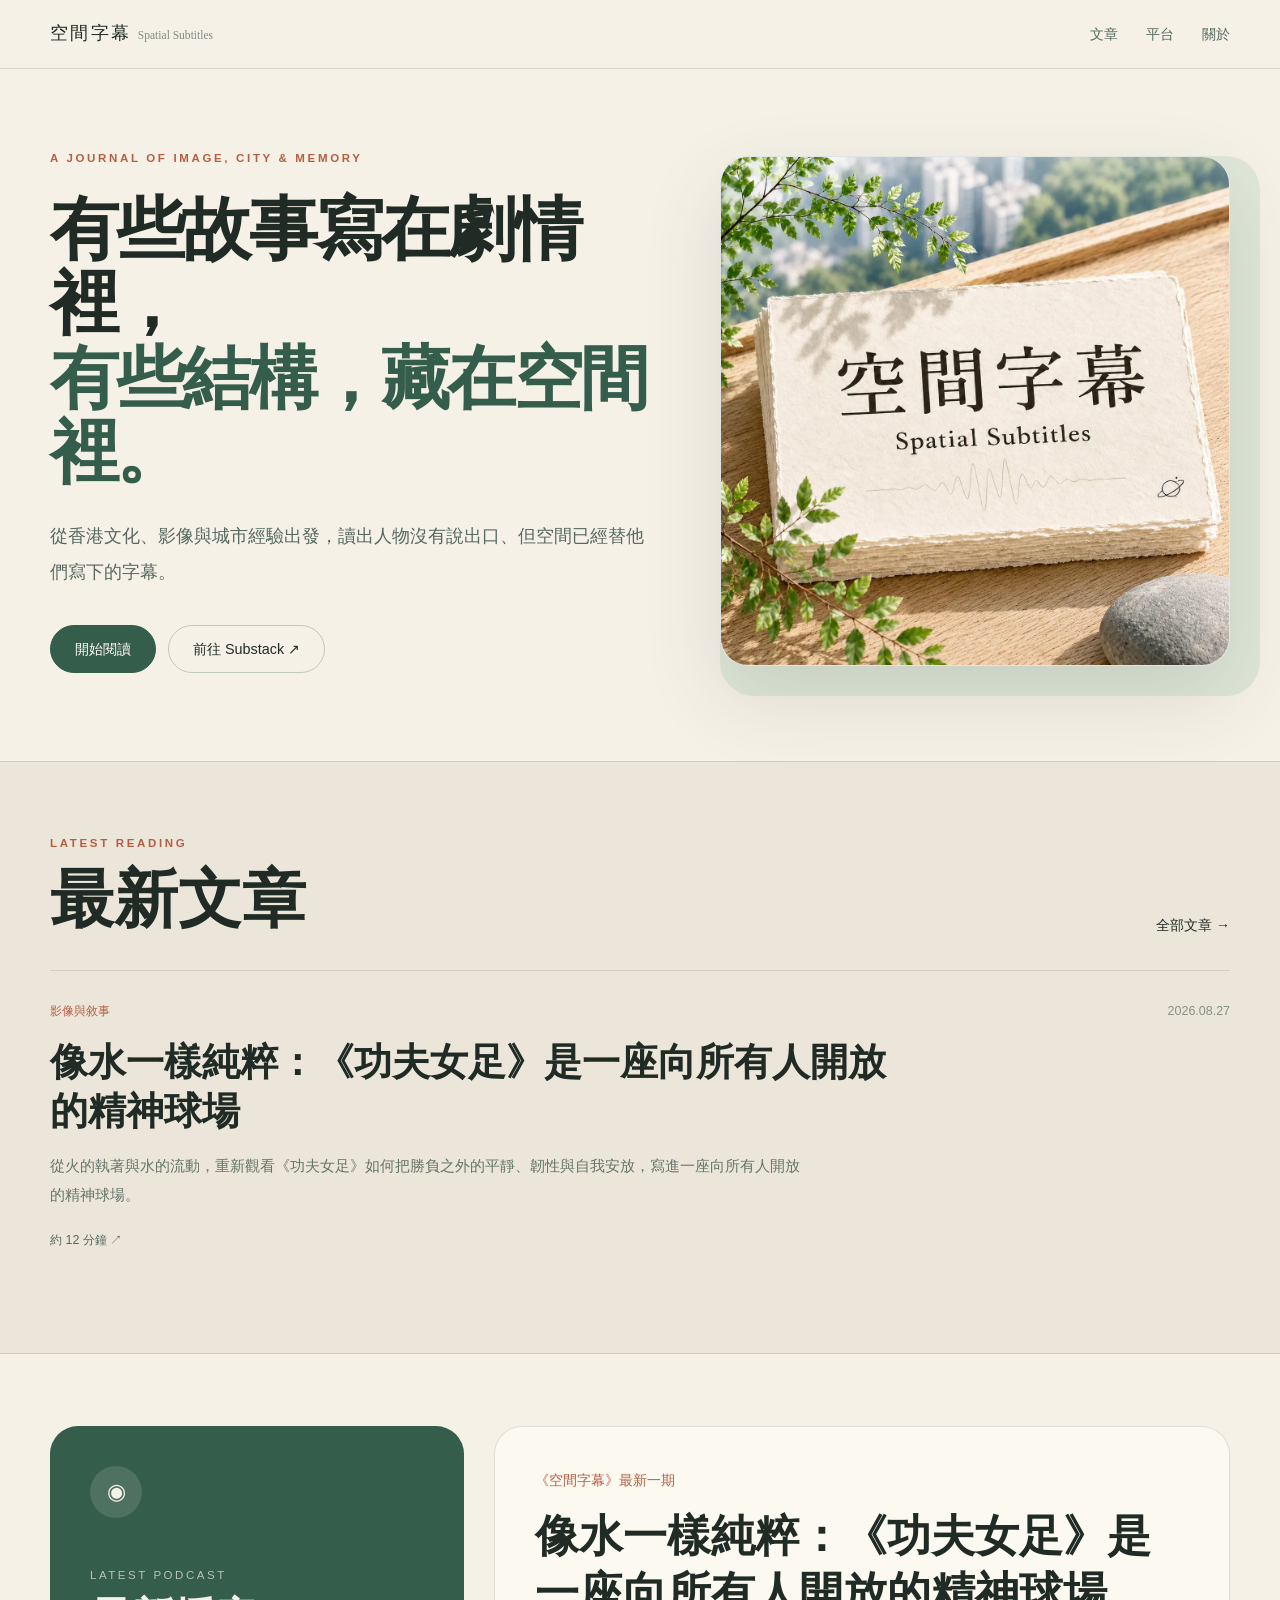
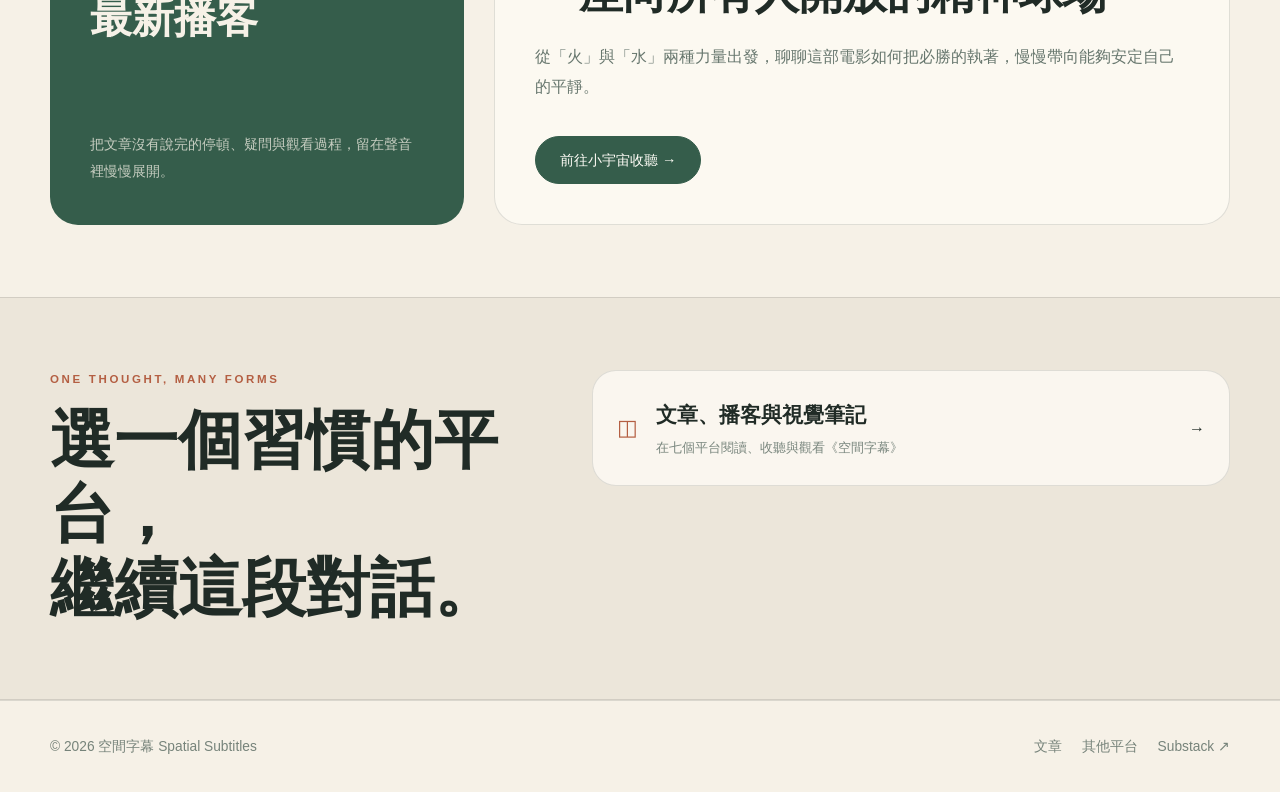
==== index.html @ 1be53239 "Publish Spatial Subtitles static website" ====
<!doctype html><html lang="zh-Hant"><head><meta charset="utf-8"><meta name="viewport" content="width=device-width,initial-scale=1"><title>空間字幕 Spatial Subtitles</title><meta name="description" content="從香港文化、影像與城市經驗出發，讀出空間裡沒有寫下的字幕。"><link rel="icon" href="favicon.svg" type="image/svg+xml"><link rel="stylesheet" href="styles.css"><link rel="canonical" href="https://spatialsubtitles.net/"></head><body><header class="site-header"><div class="wrap navbar"><a class="brand" href="">空間字幕 <small>Spatial Subtitles</small></a><nav class="nav" aria-label="主要導覽"><a href="articles/">文章</a><a href="platforms/">平台</a><a href="about/">關於</a></nav></div></header>
<main>
<section class="wrap hero"><div><p class="eyebrow">A JOURNAL OF IMAGE, CITY &amp; MEMORY</p><h1>有些故事寫在劇情裡，<br><span>有些結構，藏在空間裡。</span></h1><p class="lede">從香港文化、影像與城市經驗出發，讀出人物沒有說出口、但空間已經替他們寫下的字幕。</p><div class="actions"><a class="button primary" href="articles/">開始閱讀</a><a class="button" href="https://substack.com/@spatialsubtitles" target="_blank" rel="noopener noreferrer">前往 Substack ↗</a></div></div><div class="cover-frame"><img src="channel-cover.webp" width="1254" height="1254" alt="空間字幕 Spatial Subtitles 頻道圖：自然光下的手工紙、綠葉與香港城市遠景"></div></section>
<section class="band"><div class="wrap section"><div class="section-title"><div><p class="eyebrow">LATEST READING</p><h2>最新文章</h2></div><a class="more" href="articles/">全部文章 →</a></div><a class="article-card" href="articles/kung-fu-women-soccer/"><div class="article-meta"><span>影像與敘事</span><time datetime="2026-08-27">2026.08.27</time></div><h3>像水一樣純粹：《功夫女足》是一座向所有人開放的精神球場</h3><p>從火的執著與水的流動，重新觀看《功夫女足》如何把勝負之外的平靜、韌性與自我安放，寫進一座向所有人開放的精神球場。</p><div class="read-time">約 12 分鐘 ↗</div></a></div></section>
<section class="wrap section"><div class="podcast-grid"><div class="podcast-label"><div><div class="icon-disc">◉</div><small>LATEST PODCAST</small><h2>最新播客</h2></div><p>把文章沒有說完的停頓、疑問與觀看過程，留在聲音裡慢慢展開。</p></div><div class="podcast-detail"><p class="kicker">《空間字幕》最新一期</p><h3>像水一樣純粹：《功夫女足》是一座向所有人開放的精神球場</h3><p>從「火」與「水」兩種力量出發，聊聊這部電影如何把必勝的執著，慢慢帶向能夠安定自己的平靜。</p><div class="actions"><a class="button primary" href="https://namecard.xiaoyuzhoufm.com/bghwg" target="_blank" rel="noopener noreferrer">前往小宇宙收聽 →</a></div></div></div></section>
<section class="band"><div class="wrap section conversation"><div><p class="eyebrow">ONE THOUGHT, MANY FORMS</p><h2>選一個習慣的平台，<br>繼續這段對話。</h2></div><a class="platform-card" href="platforms/"><span class="symbol">◫</span><div><h3>文章、播客與視覺筆記</h3><p>在七個平台閱讀、收聽與觀看《空間字幕》</p></div><span class="arrow">→</span></a></div></section>
</main><footer class="site-footer"><div class="wrap footer-inner"><span>© 2026 空間字幕 Spatial Subtitles</span><div class="footer-links"><a href="articles/">文章</a><a href="platforms/">其他平台</a><a href="https://substack.com/@spatialsubtitles" target="_blank" rel="noopener noreferrer">Substack ↗</a></div></div></footer></body></html>
---- styles.css ----
:root{
  --paper:#f6f1e7;--cream:#ece6da;--ink:#202b26;--forest:#355d4b;
  --moss:#56685f;--clay:#b45f43;--sage:#d9e3d3;--white:#fffdf7;
  --line:rgba(32,43,38,.13);--shadow:0 30px 80px rgba(42,66,55,.14)
}
*{box-sizing:border-box}
html{scroll-behavior:smooth}
body{margin:0;background:var(--paper);color:var(--ink);font-family:"Noto Sans TC","PingFang TC","Microsoft JhengHei",sans-serif;font-size:16px;line-height:1.7}
a{color:inherit;text-decoration:none}
img{display:block;max-width:100%;height:auto}
.serif,h1,h2,h3{font-family:"Noto Serif TC","Songti TC","PMingLiU",serif}
.wrap{width:min(1180px,calc(100% - 40px));margin-inline:auto}
.site-header{position:sticky;top:0;z-index:20;border-bottom:1px solid var(--line);background:rgba(246,241,231,.92);backdrop-filter:blur(14px)}
.navbar{display:flex;align-items:center;justify-content:space-between;min-height:68px}
.brand{font-family:"Noto Serif TC","Songti TC","PMingLiU",serif;font-size:1.1rem;letter-spacing:.13em}
.brand small{font-family:inherit;font-size:.72rem;letter-spacing:0;color:rgba(86,104,95,.75)}
.nav{display:flex;gap:28px;font-size:.9rem;color:var(--moss)}
.nav a:hover,.nav a:focus-visible,.nav .active{color:var(--clay)}
a:focus-visible{outline:3px solid rgba(180,95,67,.35);outline-offset:4px;border-radius:5px}
.eyebrow{margin:0;color:var(--clay);font-size:.72rem;font-weight:700;letter-spacing:.23em}
.hero{display:grid;grid-template-columns:1.08fr .92fr;gap:72px;align-items:center;padding-block:80px 88px}
.hero h1{margin:24px 0 0;font-size:clamp(3rem,5.4vw,5.2rem);line-height:1.08;letter-spacing:-.04em;font-weight:600}
.hero h1 span{color:var(--forest)}
.lede{max-width:610px;margin:28px 0 0;color:var(--moss);font-size:1.12rem;line-height:2}
.actions{display:flex;flex-wrap:wrap;gap:12px;margin-top:34px}
.button{display:inline-flex;align-items:center;justify-content:center;min-height:48px;padding:10px 24px;border:1px solid rgba(53,93,75,.28);border-radius:999px;font-size:.9rem;transition:transform .2s,background .2s}
.button:hover{transform:translateY(-2px)}
.button.primary{background:var(--forest);color:var(--white);border-color:var(--forest)}
.cover-frame{position:relative}
.cover-frame:before{content:"";position:absolute;inset:-15px;transform:translate(15px,15px);border-radius:34px;background:rgba(217,227,211,.72)}
.cover-frame img{position:relative;width:100%;border:1px solid var(--line);border-radius:28px;background:#fff;box-shadow:var(--shadow)}
.band{border-block:1px solid var(--line);background:var(--cream)}
.section{padding-block:72px}
.section-title{display:flex;align-items:end;justify-content:space-between;gap:24px;margin-bottom:32px}
.section h2,.page-head h1{margin:10px 0 0;font-size:clamp(2.5rem,5vw,4rem);line-height:1.16;font-weight:600}
.more{font-size:.88rem}
.article-card{display:block;border-top:1px solid var(--line);padding:30px 0}
.article-meta{display:flex;justify-content:space-between;gap:16px;color:var(--clay);font-size:.78rem}
.article-meta time{color:rgba(86,104,95,.68)}
.article-card h3{max-width:860px;margin:16px 0 0;font-size:clamp(1.8rem,3vw,2.55rem);line-height:1.28;font-weight:600}
.article-card p{max-width:760px;margin:16px 0 0;color:rgba(86,104,95,.9);font-size:.95rem;line-height:1.9}
.read-time{margin-top:20px;color:var(--moss);font-size:.78rem}
.article-card:hover h3{color:var(--forest)}
.podcast-grid{display:grid;grid-template-columns:.72fr 1.28fr;gap:30px}
.podcast-label,.podcast-detail{border-radius:28px;padding:40px}
.podcast-label{display:flex;flex-direction:column;justify-content:space-between;min-height:330px;background:var(--forest);color:var(--paper)}
.icon-disc{display:grid;place-items:center;width:52px;height:52px;border-radius:50%;background:rgba(255,255,255,.12);font-size:1.4rem}
.podcast-label small{display:block;margin-top:48px;color:rgba(246,241,231,.68);font-size:.72rem;letter-spacing:.22em}
.podcast-label h2{margin:8px 0 0;font-size:2.6rem}
.podcast-label p{margin:28px 0 0;color:rgba(246,241,231,.75);font-size:.9rem;line-height:1.9}
.podcast-detail{border:1px solid var(--line);background:rgba(255,253,247,.62)}
.podcast-detail .kicker{margin:0;color:var(--clay);font-size:.9rem}
.podcast-detail h3{max-width:760px;margin:14px 0 0;font-size:clamp(2rem,3.4vw,2.8rem);line-height:1.3}
.podcast-detail p{max-width:710px;margin:20px 0 0;color:rgba(86,104,95,.9);line-height:1.9}
.conversation{display:grid;grid-template-columns:.85fr 1.15fr;gap:70px;align-items:start}
.conversation h2{margin-top:14px}
.platform-card{display:flex;align-items:center;gap:18px;min-height:116px;padding:24px;border:1px solid var(--line);border-radius:24px;background:rgba(255,253,247,.72);transition:transform .2s,background .2s}
.platform-card:hover{transform:translateY(-2px);background:var(--white)}
.platform-card .symbol{color:var(--clay);font-size:1.4rem}
.platform-card h3{margin:0;font-size:1.3rem}
.platform-card p{margin:5px 0 0;color:rgba(86,104,95,.78);font-size:.82rem}
.arrow{margin-left:auto}
.page-head{padding-block:70px 30px}
.page-head p:not(.eyebrow){max-width:720px;margin:20px 0 0;color:var(--moss);font-size:1.06rem;line-height:1.9}
.filter{display:inline-flex;margin-top:28px;padding:8px 16px;border-radius:14px;background:var(--cream);font-size:.9rem}
.archive{padding-bottom:80px}
.platforms{display:grid;gap:14px;padding:24px 0 90px}
.platform-entry{display:flex;align-items:center;gap:20px;padding:25px 28px;border:1px solid var(--line);border-radius:24px;background:rgba(255,253,247,.6);transition:background .2s,transform .2s}
.platform-entry:hover{background:var(--white);transform:translateY(-2px)}
.platform-icon{display:grid;place-items:center;width:56px;height:56px;flex:0 0 56px;border-radius:16px;background:rgba(217,227,211,.62);color:var(--forest);font-size:1.45rem}
.platform-entry h2{margin:0;font-size:1.5rem}
.platform-entry p{margin:4px 0 0;color:rgba(86,104,95,.82);font-size:.9rem}
.platform-link{margin-left:auto;color:var(--clay);font-size:.86rem;white-space:nowrap}
.about-grid{display:grid;grid-template-columns:.82fr 1.18fr;gap:70px;align-items:start;padding-block:72px 90px}
.about-grid img{border:1px solid var(--line);border-radius:28px}
.about-copy{padding-top:25px}
.about-copy h1{margin:12px 0 28px;font-size:clamp(2.8rem,5vw,4rem)}
.prose{color:#38483f;font-size:1.05rem;line-height:2}
.prose p{margin:0 0 24px}
.prose blockquote{margin:40px 0;border-left:3px solid var(--clay);padding:8px 0 8px 24px;color:var(--forest);font-family:"Noto Serif TC","Songti TC","PMingLiU",serif;font-size:1.38rem;line-height:1.75}
.article-head{max-width:980px;margin:auto;padding:70px 20px 48px;text-align:center}
.back{display:inline-block;color:var(--moss);font-size:.88rem}
.article-head .eyebrow{margin-top:44px}
.article-head h1{margin:18px 0 0;font-size:clamp(2.5rem,5.5vw,4.2rem);line-height:1.25}
.article-head .summary{max-width:780px;margin:24px auto 0;color:var(--moss);font-size:1.05rem;line-height:1.9}
.article-head .date{margin-top:24px;color:rgba(86,104,95,.68);font-size:.86rem}
.read-box{max-width:850px;margin:0 auto 90px;padding:34px;border:1px solid var(--line);border-radius:28px;background:var(--cream)}
.read-box h2{margin:8px 0 20px;font-size:2rem}
.read-links{display:grid;grid-template-columns:1fr 1fr;gap:12px}
.read-link{display:flex;align-items:center;gap:10px;padding:15px 18px;border:1px solid var(--line);border-radius:16px;background:rgba(255,255,255,.6)}
.read-link:hover{background:#fff}
.read-link span:last-child{margin-left:auto}
.site-footer{border-top:1px solid var(--line)}
.footer-inner{display:flex;justify-content:space-between;gap:24px;padding-block:34px;color:rgba(86,104,95,.8);font-size:.86rem}
.footer-links{display:flex;flex-wrap:wrap;gap:20px}
@media(max-width:800px){
  .wrap{width:min(100% - 32px,1180px)}
  .brand small{display:none}.nav{gap:16px}
  .hero{grid-template-columns:1fr;gap:44px;padding-block:50px 66px}
  .hero h1{font-size:clamp(2.7rem,12vw,4rem)}
  .podcast-grid,.conversation,.about-grid{grid-template-columns:1fr;gap:28px}
  .podcast-label{min-height:260px}.podcast-label,.podcast-detail{padding:28px}
  .conversation{gap:30px}.section{padding-block:56px}
  .about-grid{padding-block:48px 70px}.about-copy{padding-top:0}
  .platform-entry{align-items:flex-start;padding:20px}
  .platform-link{font-size:0}.platform-link:after{content:"↗";font-size:1rem}
}
@media(max-width:520px){
  .navbar{min-height:62px}.brand{font-size:1rem;letter-spacing:.08em}.nav{gap:13px;font-size:.84rem}
  .hero{padding-top:38px}.hero h1 br{display:none}.lede{font-size:1rem}
  .cover-frame:before{inset:-8px;transform:translate(8px,8px)}
  .section-title{align-items:flex-start}.more{display:none}
  .podcast-label h2{font-size:2.2rem}
  .read-links{grid-template-columns:1fr}.read-box{margin-inline:16px;padding:24px}
  .platform-entry{gap:14px}.platform-icon{width:46px;height:46px;flex-basis:46px}
  .platform-entry h2{font-size:1.3rem}.platform-entry p{font-size:.82rem}
  .footer-inner{flex-direction:column}
}
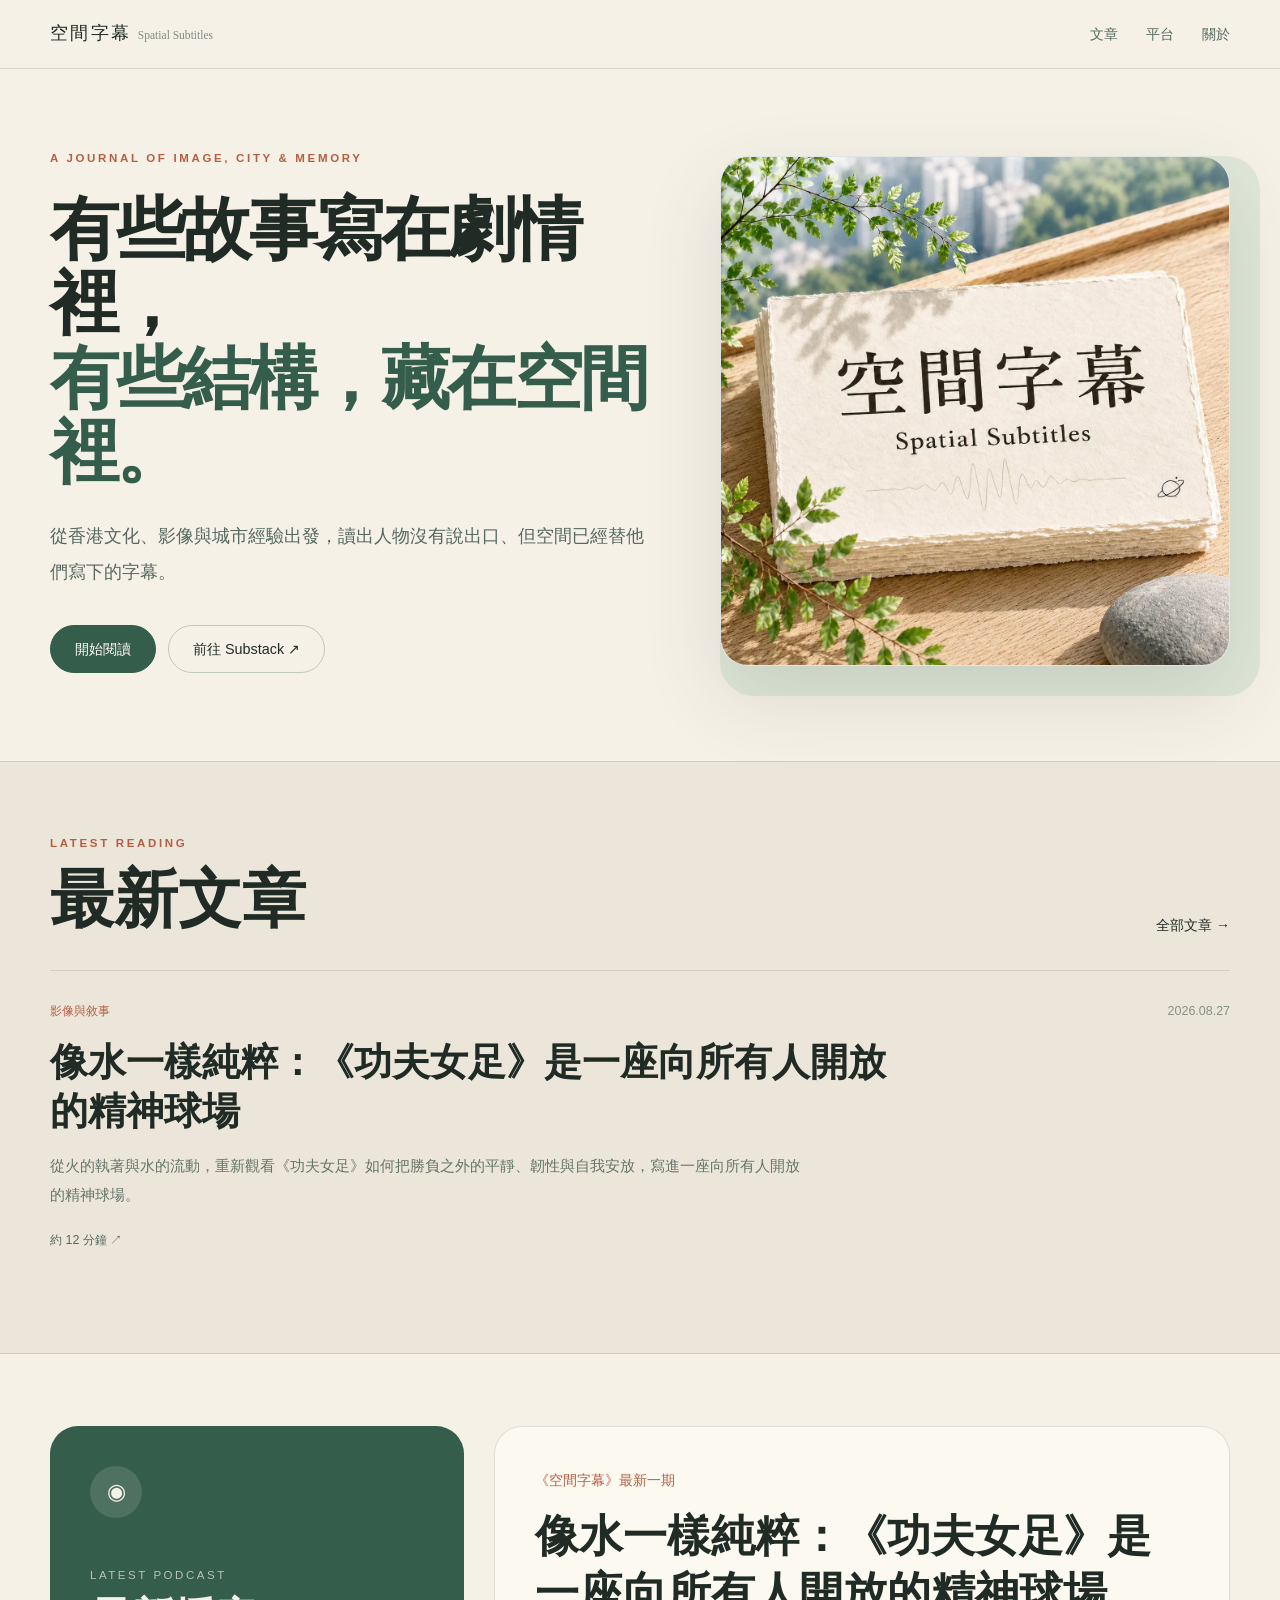
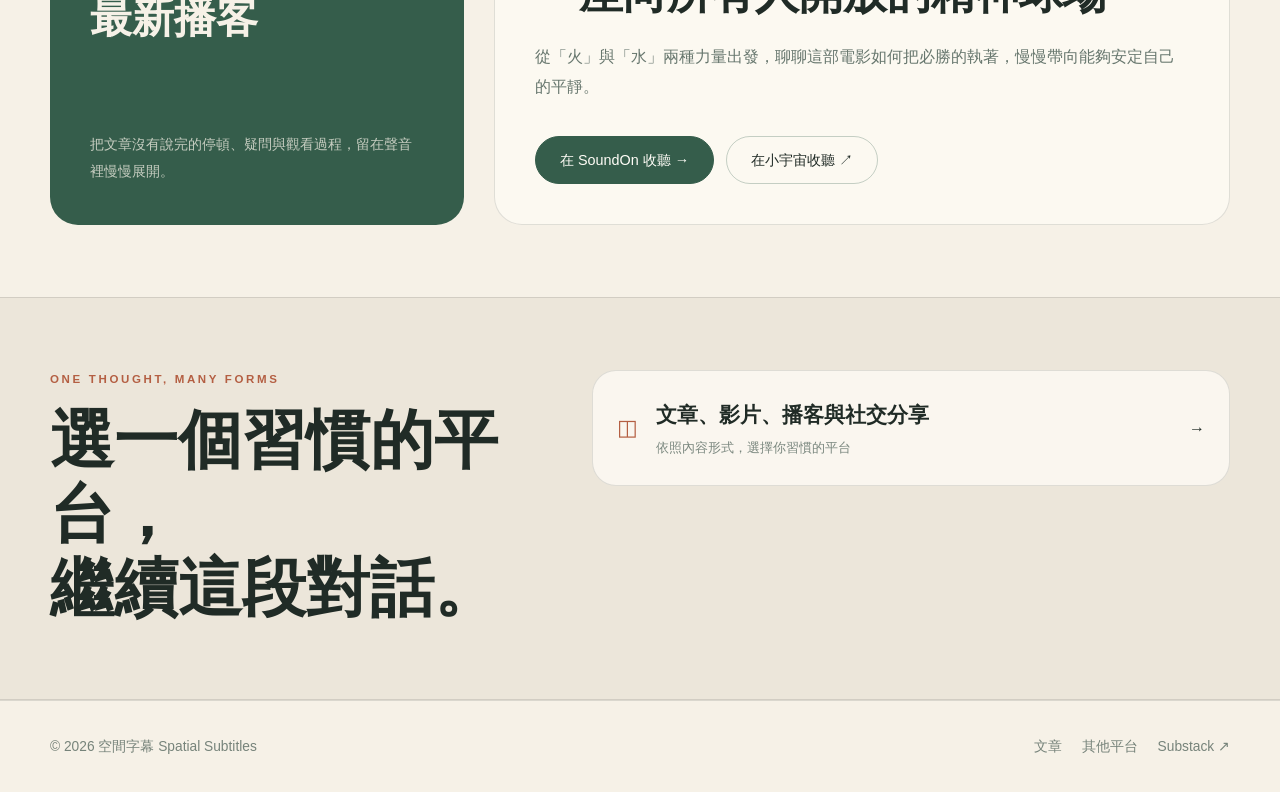
==== commit d4848c03: "Add SoundOn and refresh platform overview" ====
--- a/index.html
+++ b/index.html
@@ -2,6 +2,6 @@
 <main>
 <section class="wrap hero"><div><p class="eyebrow">A JOURNAL OF IMAGE, CITY &amp; MEMORY</p><h1>有些故事寫在劇情裡，<br><span>有些結構，藏在空間裡。</span></h1><p class="lede">從香港文化、影像與城市經驗出發，讀出人物沒有說出口、但空間已經替他們寫下的字幕。</p><div class="actions"><a class="button primary" href="articles/">開始閱讀</a><a class="button" href="https://substack.com/@spatialsubtitles" target="_blank" rel="noopener noreferrer">前往 Substack ↗</a></div></div><div class="cover-frame"><img src="channel-cover.webp" width="1254" height="1254" alt="空間字幕 Spatial Subtitles 頻道圖：自然光下的手工紙、綠葉與香港城市遠景"></div></section>
 <section class="band"><div class="wrap section"><div class="section-title"><div><p class="eyebrow">LATEST READING</p><h2>最新文章</h2></div><a class="more" href="articles/">全部文章 →</a></div><a class="article-card" href="articles/kung-fu-women-soccer/"><div class="article-meta"><span>影像與敘事</span><time datetime="2026-08-27">2026.08.27</time></div><h3>像水一樣純粹：《功夫女足》是一座向所有人開放的精神球場</h3><p>從火的執著與水的流動，重新觀看《功夫女足》如何把勝負之外的平靜、韌性與自我安放，寫進一座向所有人開放的精神球場。</p><div class="read-time">約 12 分鐘 ↗</div></a></div></section>
-<section class="wrap section"><div class="podcast-grid"><div class="podcast-label"><div><div class="icon-disc">◉</div><small>LATEST PODCAST</small><h2>最新播客</h2></div><p>把文章沒有說完的停頓、疑問與觀看過程，留在聲音裡慢慢展開。</p></div><div class="podcast-detail"><p class="kicker">《空間字幕》最新一期</p><h3>像水一樣純粹：《功夫女足》是一座向所有人開放的精神球場</h3><p>從「火」與「水」兩種力量出發，聊聊這部電影如何把必勝的執著，慢慢帶向能夠安定自己的平靜。</p><div class="actions"><a class="button primary" href="https://namecard.xiaoyuzhoufm.com/bghwg" target="_blank" rel="noopener noreferrer">前往小宇宙收聽 →</a></div></div></div></section>
-<section class="band"><div class="wrap section conversation"><div><p class="eyebrow">ONE THOUGHT, MANY FORMS</p><h2>選一個習慣的平台，<br>繼續這段對話。</h2></div><a class="platform-card" href="platforms/"><span class="symbol">◫</span><div><h3>文章、播客與視覺筆記</h3><p>在七個平台閱讀、收聽與觀看《空間字幕》</p></div><span class="arrow">→</span></a></div></section>
+<section class="wrap section"><div class="podcast-grid"><div class="podcast-label"><div><div class="icon-disc">◉</div><small>LATEST PODCAST</small><h2>最新播客</h2></div><p>把文章沒有說完的停頓、疑問與觀看過程，留在聲音裡慢慢展開。</p></div><div class="podcast-detail"><p class="kicker">《空間字幕》最新一期</p><h3>像水一樣純粹：《功夫女足》是一座向所有人開放的精神球場</h3><p>從「火」與「水」兩種力量出發，聊聊這部電影如何把必勝的執著，慢慢帶向能夠安定自己的平靜。</p><div class="actions"><a class="button primary" href="https://player.soundon.fm/p/375a9a03-9efe-47f9-947b-29d5a582baf4" target="_blank" rel="noopener noreferrer">在 SoundOn 收聽 →</a><a class="button" href="https://namecard.xiaoyuzhoufm.com/bghwg" target="_blank" rel="noopener noreferrer">在小宇宙收聽 ↗</a></div></div></div></section>
+<section class="band"><div class="wrap section conversation"><div><p class="eyebrow">ONE THOUGHT, MANY FORMS</p><h2>選一個習慣的平台，<br>繼續這段對話。</h2></div><a class="platform-card" href="platforms/"><span class="symbol">◫</span><div><h3>文章、影片、播客與社交分享</h3><p>依照內容形式，選擇你習慣的平台</p></div><span class="arrow">→</span></a></div></section>
 </main><footer class="site-footer"><div class="wrap footer-inner"><span>© 2026 空間字幕 Spatial Subtitles</span><div class="footer-links"><a href="articles/">文章</a><a href="platforms/">其他平台</a><a href="https://substack.com/@spatialsubtitles" target="_blank" rel="noopener noreferrer">Substack ↗</a></div></div></footer></body></html>
--- a/styles.css
+++ b/styles.css
@@ -64,11 +64,20 @@
 .page-head p:not(.eyebrow){max-width:720px;margin:20px 0 0;color:var(--moss);font-size:1.06rem;line-height:1.9}
 .filter{display:inline-flex;margin-top:28px;padding:8px 16px;border-radius:14px;background:var(--cream);font-size:.9rem}
 .archive{padding-bottom:80px}
-.platforms{display:grid;gap:14px;padding:24px 0 90px}
+.platform-directory{display:grid;gap:58px;padding:24px 0 90px}
+.platform-category{display:grid;grid-template-columns:220px 1fr;gap:40px;align-items:start;padding-top:30px;border-top:1px solid var(--line)}
+.platform-category-head{position:sticky;top:96px}
+.category-number{display:block;margin-bottom:18px;color:rgba(86,104,95,.55);font-family:"Noto Serif TC","Songti TC","PMingLiU",serif;font-size:.85rem;letter-spacing:.16em}
+.platform-category-head h2{margin:8px 0 0;font-size:2.2rem;line-height:1.2}
+.platform-category-head>p:last-child{margin:14px 0 0;color:rgba(86,104,95,.82);font-size:.88rem;line-height:1.8}
+.platform-list{display:grid;gap:14px}
 .platform-entry{display:flex;align-items:center;gap:20px;padding:25px 28px;border:1px solid var(--line);border-radius:24px;background:rgba(255,253,247,.6);transition:background .2s,transform .2s}
-.platform-entry:hover{background:var(--white);transform:translateY(-2px)}
+a.platform-entry:hover{background:var(--white);transform:translateY(-2px)}
 .platform-icon{display:grid;place-items:center;width:56px;height:56px;flex:0 0 56px;border-radius:16px;background:rgba(217,227,211,.62);color:var(--forest);font-size:1.45rem}
-.platform-entry h2{margin:0;font-size:1.5rem}
+.platform-entry h2,.platform-entry h3{margin:0;font-size:1.5rem}
+.platform-entry.primary-platform{border-color:rgba(53,93,75,.28);background:rgba(217,227,211,.38)}
+.platform-entry.pending{cursor:default;opacity:.7}
+.platform-entry.pending .platform-link{color:var(--moss)}
 .platform-entry p{margin:4px 0 0;color:rgba(86,104,95,.82);font-size:.9rem}
 .platform-link{margin-left:auto;color:var(--clay);font-size:.86rem;white-space:nowrap}
 .about-grid{display:grid;grid-template-columns:.82fr 1.18fr;gap:70px;align-items:start;padding-block:72px 90px}
@@ -102,6 +111,7 @@
   .podcast-label{min-height:260px}.podcast-label,.podcast-detail{padding:28px}
   .conversation{gap:30px}.section{padding-block:56px}
   .about-grid{padding-block:48px 70px}.about-copy{padding-top:0}
+  .platform-category{grid-template-columns:1fr;gap:20px}.platform-category-head{position:static}
   .platform-entry{align-items:flex-start;padding:20px}
   .platform-link{font-size:0}.platform-link:after{content:"↗";font-size:1rem}
 }
@@ -113,6 +123,6 @@
   .podcast-label h2{font-size:2.2rem}
   .read-links{grid-template-columns:1fr}.read-box{margin-inline:16px;padding:24px}
   .platform-entry{gap:14px}.platform-icon{width:46px;height:46px;flex-basis:46px}
-  .platform-entry h2{font-size:1.3rem}.platform-entry p{font-size:.82rem}
+  .platform-entry h2,.platform-entry h3{font-size:1.3rem}.platform-entry p{font-size:.82rem}
   .footer-inner{flex-direction:column}
 }
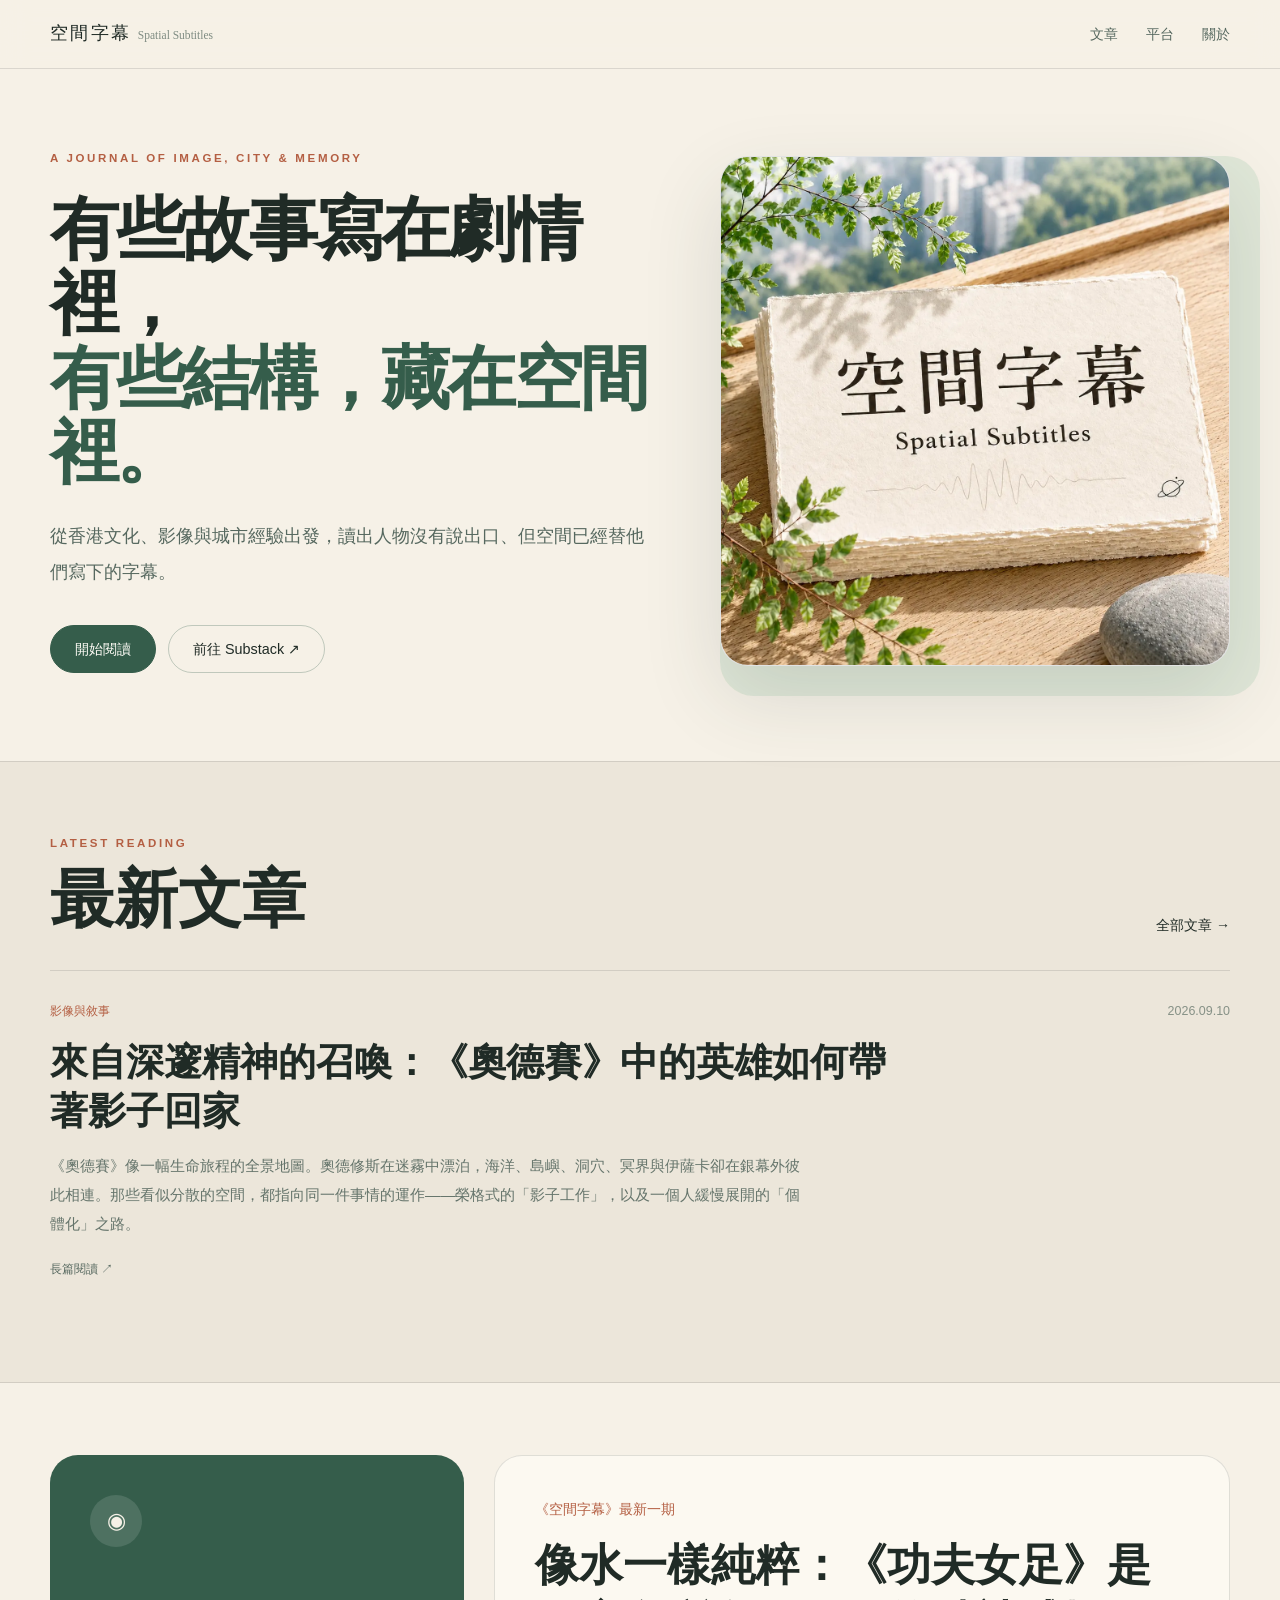
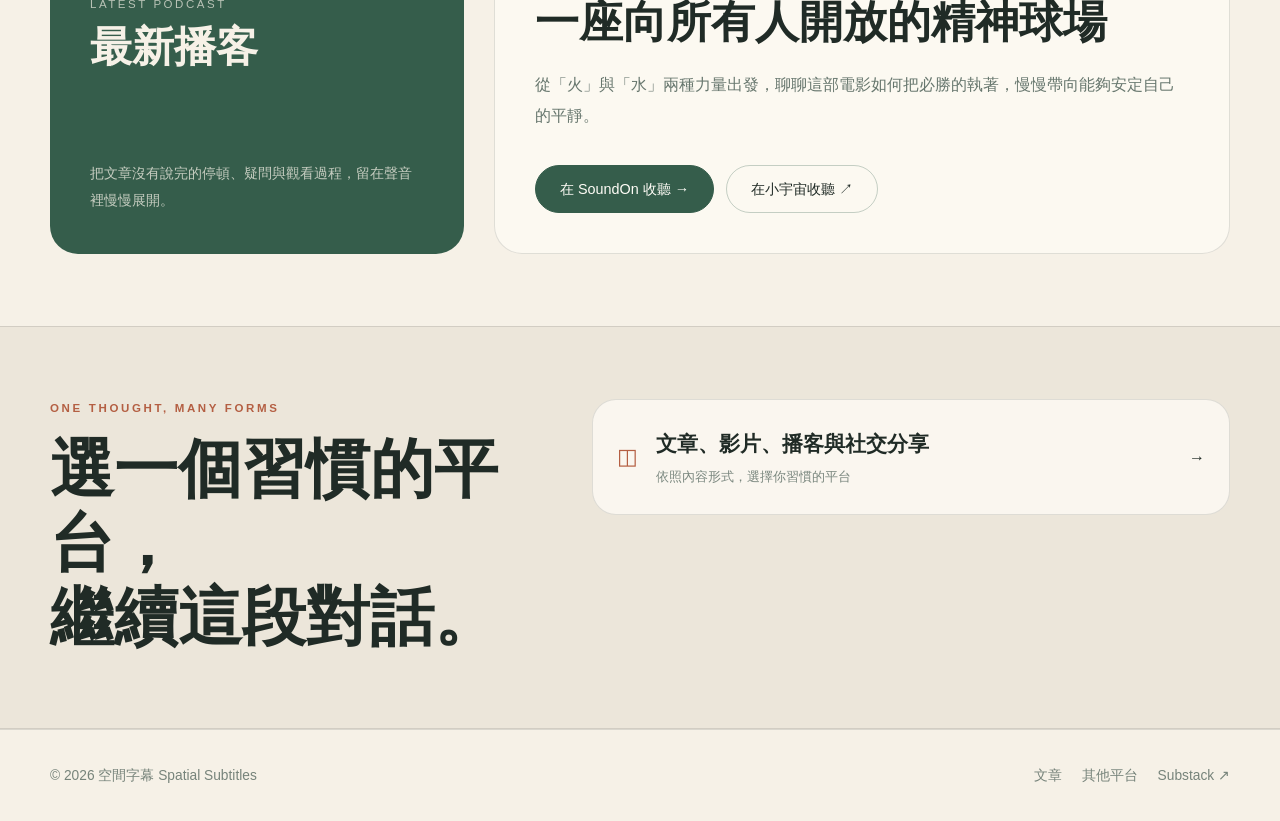
==== commit 8b8cd956: "Set Odyssey article as latest" ====
--- a/index.html
+++ b/index.html
@@ -1,7 +1,7 @@
 <!doctype html><html lang="zh-Hant"><head><meta charset="utf-8"><meta name="viewport" content="width=device-width,initial-scale=1"><title>空間字幕 Spatial Subtitles</title><meta name="description" content="從香港文化、影像與城市經驗出發，讀出空間裡沒有寫下的字幕。"><link rel="icon" href="favicon.svg" type="image/svg+xml"><link rel="stylesheet" href="styles.css"><link rel="canonical" href="https://spatialsubtitles.net/"></head><body><header class="site-header"><div class="wrap navbar"><a class="brand" href="">空間字幕 <small>Spatial Subtitles</small></a><nav class="nav" aria-label="主要導覽"><a href="articles/">文章</a><a href="platforms/">平台</a><a href="about/">關於</a></nav></div></header>
 <main>
 <section class="wrap hero"><div><p class="eyebrow">A JOURNAL OF IMAGE, CITY &amp; MEMORY</p><h1>有些故事寫在劇情裡，<br><span>有些結構，藏在空間裡。</span></h1><p class="lede">從香港文化、影像與城市經驗出發，讀出人物沒有說出口、但空間已經替他們寫下的字幕。</p><div class="actions"><a class="button primary" href="articles/">開始閱讀</a><a class="button" href="https://substack.com/@spatialsubtitles" target="_blank" rel="noopener noreferrer">前往 Substack ↗</a></div></div><div class="cover-frame"><img src="channel-cover.webp" width="1254" height="1254" alt="空間字幕 Spatial Subtitles 頻道圖：自然光下的手工紙、綠葉與香港城市遠景"></div></section>
-<section class="band"><div class="wrap section"><div class="section-title"><div><p class="eyebrow">LATEST READING</p><h2>最新文章</h2></div><a class="more" href="articles/">全部文章 →</a></div><a class="article-card" href="articles/kung-fu-women-soccer/"><div class="article-meta"><span>影像與敘事</span><time datetime="2026-08-27">2026.08.27</time></div><h3>像水一樣純粹：《功夫女足》是一座向所有人開放的精神球場</h3><p>從火的執著與水的流動，重新觀看《功夫女足》如何把勝負之外的平靜、韌性與自我安放，寫進一座向所有人開放的精神球場。</p><div class="read-time">約 12 分鐘 ↗</div></a></div></section>
+<section class="band"><div class="wrap section"><div class="section-title"><div><p class="eyebrow">LATEST READING</p><h2>最新文章</h2></div><a class="more" href="articles/">全部文章 →</a></div><a class="article-card" href="articles/odyssey-shadow-home/"><div class="article-meta"><span>影像與敘事</span><time datetime="2026-09-10">2026.09.10</time></div><h3>來自深邃精神的召喚：《奧德賽》中的英雄如何帶著影子回家</h3><p>《奧德賽》像一幅生命旅程的全景地圖。奧德修斯在迷霧中漂泊，海洋、島嶼、洞穴、冥界與伊薩卡卻在銀幕外彼此相連。那些看似分散的空間，都指向同一件事情的運作——榮格式的「影子工作」，以及一個人緩慢展開的「個體化」之路。</p><div class="read-time">長篇閱讀 ↗</div></a></div></section>
 <section class="wrap section"><div class="podcast-grid"><div class="podcast-label"><div><div class="icon-disc">◉</div><small>LATEST PODCAST</small><h2>最新播客</h2></div><p>把文章沒有說完的停頓、疑問與觀看過程，留在聲音裡慢慢展開。</p></div><div class="podcast-detail"><p class="kicker">《空間字幕》最新一期</p><h3>像水一樣純粹：《功夫女足》是一座向所有人開放的精神球場</h3><p>從「火」與「水」兩種力量出發，聊聊這部電影如何把必勝的執著，慢慢帶向能夠安定自己的平靜。</p><div class="actions"><a class="button primary" href="https://player.soundon.fm/p/375a9a03-9efe-47f9-947b-29d5a582baf4" target="_blank" rel="noopener noreferrer">在 SoundOn 收聽 →</a><a class="button" href="https://namecard.xiaoyuzhoufm.com/bghwg" target="_blank" rel="noopener noreferrer">在小宇宙收聽 ↗</a></div></div></div></section>
 <section class="band"><div class="wrap section conversation"><div><p class="eyebrow">ONE THOUGHT, MANY FORMS</p><h2>選一個習慣的平台，<br>繼續這段對話。</h2></div><a class="platform-card" href="platforms/"><span class="symbol">◫</span><div><h3>文章、影片、播客與社交分享</h3><p>依照內容形式，選擇你習慣的平台</p></div><span class="arrow">→</span></a></div></section>
 </main><footer class="site-footer"><div class="wrap footer-inner"><span>© 2026 空間字幕 Spatial Subtitles</span><div class="footer-links"><a href="articles/">文章</a><a href="platforms/">其他平台</a><a href="https://substack.com/@spatialsubtitles" target="_blank" rel="noopener noreferrer">Substack ↗</a></div></div></footer></body></html>
